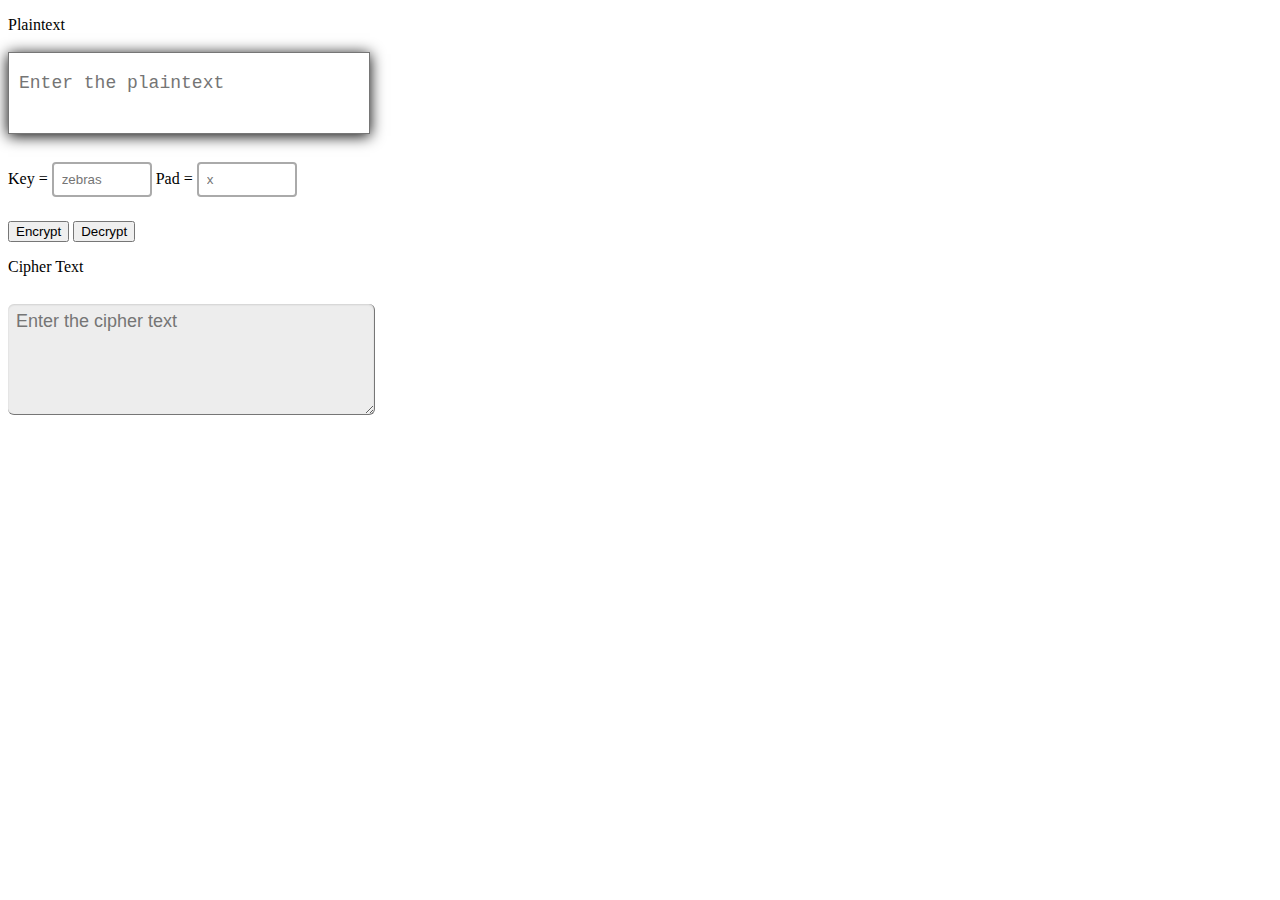
==== index.html @ 2fcd38ec "first commit" ====
<!DOCTYPE html>
<html>
<head>
	<title>Transposition Cipher Using Columnar Transposition</title>
	<script type="text/javascript" src="columnarCipher.js"></script>
	<link rel="stylesheet" type="text/css" href="1.css">
</head>
<body>

	<p>Plaintext<br/><br>
		<textarea id="plainText" name="plainText" rows="1" cols="50" placeholder="Enter the plaintext"></textarea>
	</p>
	
	<p>
		Key = <input type="text" name="key" id="key" size="10" placeholder="zebras">
		Pad = <input type="text" name="padChar" id="pc"	size="10" placeholder="x">
	</p>

	<p>
		<input type="button" name="btnEn" value="Encrypt" onclick="handleEncrypt()">
		<input type="button" name="btnDe" value="Decrypt" onclick="handleDecrypt()">
	</p>

	<p>Cipher Text<br/><br>
		<textarea id="cipherText" name="cipherText" rows="1" cols="50" placeholder="Enter the cipher text"></textarea>
	</p>
</body>
</html>
---- 1.css ----
#plainText {
	width:250px;
	overflow:hidden;
	background-color:#FFF;
	color:#222;
	font-family:Courier, monospace;
	font-weight:normal;
	font-size:18px;
	resize:none;
	line-height:20px;
	padding-left:10px;
	padding-right:100px;
	padding-top:20px;
	padding-bottom:40px;
	background-image:url(https://static.tumblr.com/maopbtg/nBUmgtogx/paper.png);
	-webkit-box-shadow: 0px 2px 14px #000;
	box-shadow: 0px 2px 14px #000;
}

#cipherText{
	margin-top: 10px;
	width: 350px;
	height: 100px;
	background: none repeat scroll 0 0 rgba(0, 0, 0, 0.07);
	border-color: -moz-use-text-color #FFFFFF #FFFFFF -moz-use-text-color;
	border-image: none;
	border-radius: 6px 6px 6px 6px;
	border-style: none solid solid none;
	border-width: medium 1px 1px medium;
	box-shadow: 0 1px 2px rgba(0, 0, 0, 0.12) inset;
	color: #555555;
	font-family: "Helvetica Neue",Helvetica,Arial,sans-serif;
	font-size: 18px;
	line-height: 1.4em;
	padding: 5px 8px;
	transition: background-color 0.2s ease 0s;
}

input[type=text]{
    width:100px;
    border:2px solid #aaa;
    border-radius:4px;
    margin:8px 0;
    outline:none;
    padding:8px;
    box-sizing:border-box;
    transition:.3s;
  }
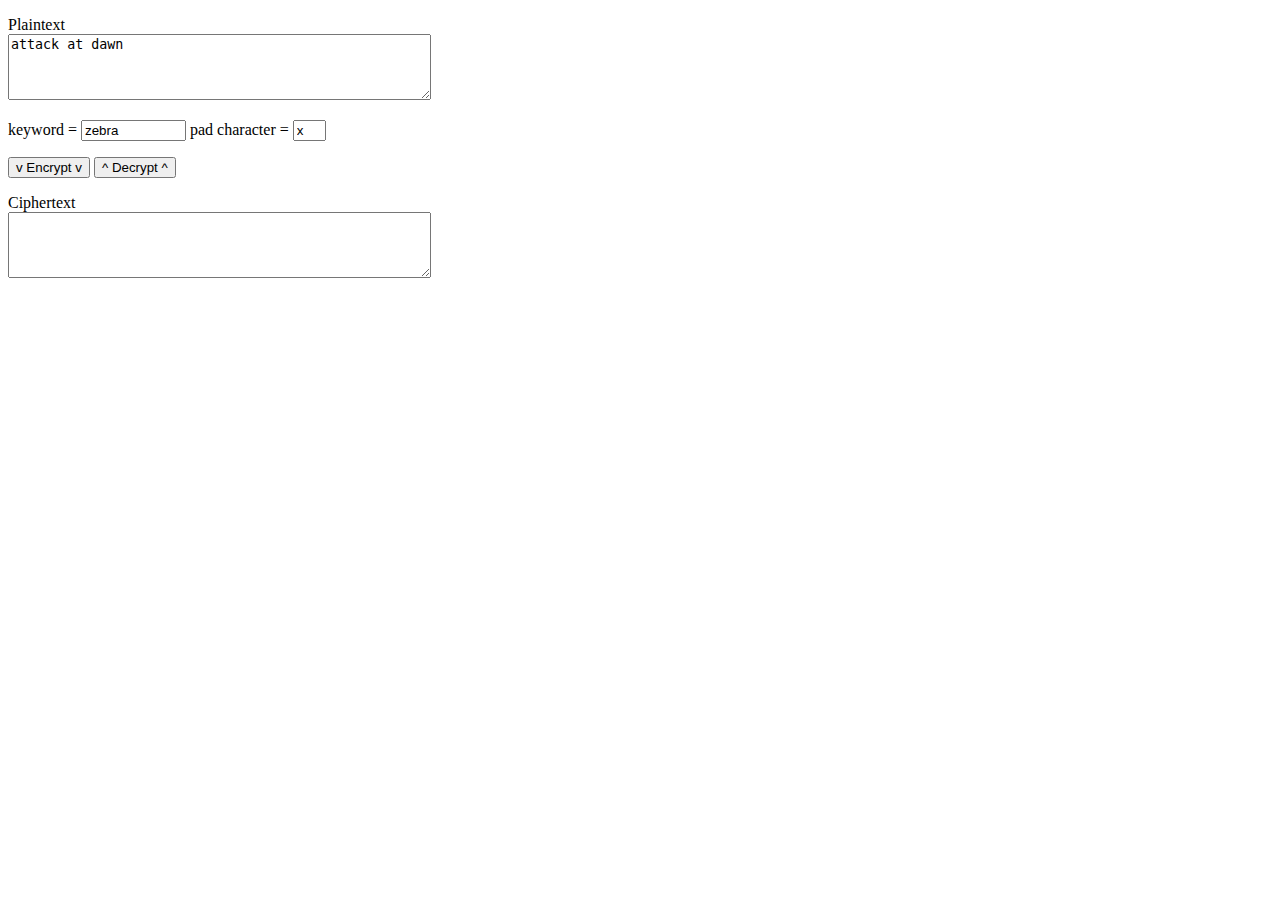
==== commit 235bac85: "perbaiki layout" ====
--- a/index.html
+++ b/index.html
@@ -6,23 +6,19 @@
 	<link rel="stylesheet" type="text/css" href="1.css">
 </head>
 <body>
-
-	<p>Plaintext<br/><br>
-		<textarea id="plainText" name="plainText" rows="1" cols="50" placeholder="Enter the plaintext"></textarea>
+	<p>Plaintext<br />
+	<textarea id="p" name="p" rows="4" cols="50">attack at dawn</textarea>
 	</p>
-	
 	<p>
-		Key = <input type="text" name="key" id="key" size="10" placeholder="zebras">
-		Pad = <input type="text" name="padChar" id="pc"	size="10" placeholder="x">
+	    keyword = <input id="key" name="key" size="10" value="zebra" type="text" />
+	    pad character = <input id="pc" name="pc" size="1" value="x" type="text" />
 	</p>
-
 	<p>
-		<input type="button" name="btnEn" value="Encrypt" onclick="handleEncrypt()">
-		<input type="button" name="btnDe" value="Decrypt" onclick="handleDecrypt()">
+	    <input type="button" name="btnEn" value="v Encrypt v" onclick="handleEncrypt()" />
+	    <input type="button" name="btnDe" value="^ Decrypt ^" onclick="handleDecrypt()" />
 	</p>
-
-	<p>Cipher Text<br/><br>
-		<textarea id="cipherText" name="cipherText" rows="1" cols="50" placeholder="Enter the cipher text"></textarea>
+	<p>Ciphertext<br />
+	    <textarea id="c" name="c" rows="4" cols="50"></textarea>
 	</p>
 </body>
 </html>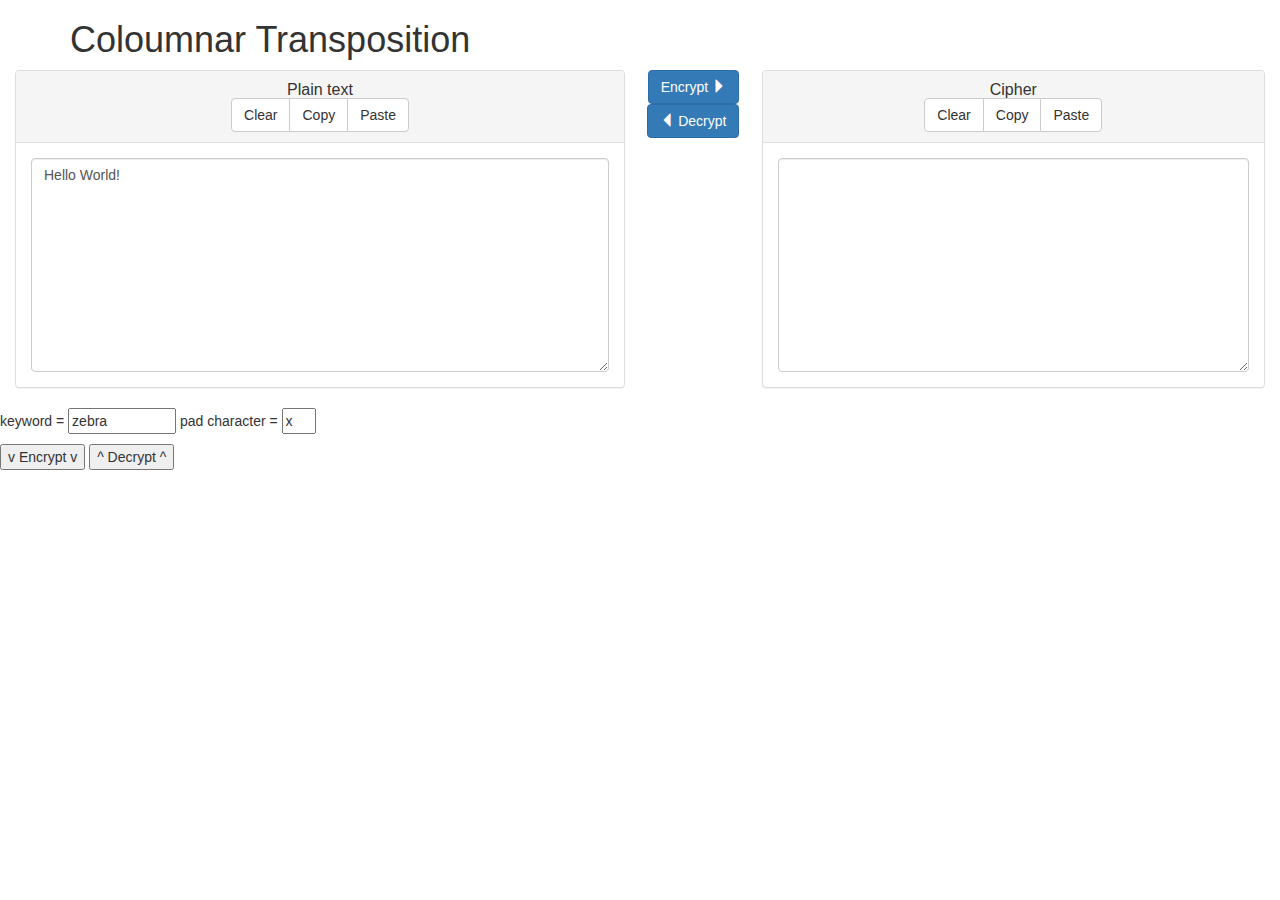
==== commit f89466fb: "add jquery" ====
--- a/index.html
+++ b/index.html
@@ -3,12 +3,90 @@
 <head>
 	<title>Transposition Cipher Using Columnar Transposition</title>
 	<script type="text/javascript" src="columnarCipher.js"></script>
-	<link rel="stylesheet" type="text/css" href="1.css">
+	<link rel="stylesheet" type="text/css" href="https://maxcdn.bootstrapcdn.com/bootstrap/3.3.5/css/bootstrap.min.css">
+	<script src="https://ajax.aspnetcdn.com/ajax/jQuery/jquery-3.3.1.min.js"></script>
+	<script >
+		$(document).ready(function () {
+		    // encrypt listener
+		    $('#encryptBtn').click(function () {
+		        var t = new Date();
+		        var ciphertext = Aes.Ctr.encrypt($('#plaintext').val(), $('#password').val(), 256);
+		        $('#encrypt-time').html(((new Date() - t)) + 'ms');
+		        $('#cipher').val(ciphertext);
+		    });
+
+		    // decrypt listener
+		    $('#decryptBtn').click(function () {
+		        var t = new Date();
+		        var plain = Aes.Ctr.decrypt($('#cipher').val(), $('#password').val(), 256);
+		        $('#decrypt-time').html(((new Date() - t)) + 'ms');
+		        $('#plaintext').val(plain);
+		    });
+
+
+		    $('#plaintextDiv .clear').click(function () {
+		        $('#plaintext').val("");
+		    });
+		    $('#cipherDiv .clear').click(function () {
+		        $('#cipher').val("");
+		    });
+
+
+		});
+	</script>
 </head>
 <body>
-	<p>Plaintext<br />
-	<textarea id="p" name="p" rows="4" cols="50">attack at dawn</textarea>
-	</p>
+	<div class="container">
+	     <h1>Coloumnar Transposition</h1> 
+	</div>
+	<div id="plaintextDiv" class="col-md-6">
+	    <div class="panel panel-default">
+	        <div class="panel-heading">
+	            <div class="row">
+	                 <h3 class="panel-title text-center">Plain text</h3>
+
+	            </div>
+	            <div class="row text-center">
+	                <div class="btn-group" role="group" aria-label="...">
+	                    <button class="clear btn btn-default">Clear</button>
+	                    <button class="copy btn btn-default">Copy</button>
+	                    <button class="paste btn btn-default">Paste</button>
+	                </div>
+	            </div>
+	        </div>
+	        <div class="panel-body">
+	            <textarea id="p" class="form-control" rows="10">Hello World!</textarea>
+	        </div>
+	    </div>
+	</div>
+	<div id="cipherDiv" class="col-md-1 text-center">
+	    <div class="row">
+	        <button id="encryptBtn" class="btn btn-primary ">Encrypt <i class="glyphicon glyphicon-triangle-right"></i></button>
+	    </div>
+	    <div class="row">
+	        <button id="decryptBtn" class="btn btn-primary "><i class="glyphicon glyphicon-triangle-left"></i> Decrypt</button>
+	    </div>
+	</div>
+	<div id="cipherDiv" class="col-md-5">
+	    <div class="panel panel-default">
+	        <div class="panel-heading">
+	            <div class="row">
+	                 <h3 class="panel-title text-center">Cipher</h3>
+
+	            </div>
+	            <div class="row text-center">
+	                <div class="btn-group" role="group" aria-label="...">
+	                    <button class="clear btn btn-default">Clear</button>
+	                    <button class="copy btn btn-default">Copy</button>
+	                    <button class="paste btn btn-default">Paste</button>
+	                </div>
+	            </div>
+	        </div>
+	        <div class="panel-body">
+	            <textarea id="c" class="form-control" rows="10"></textarea>
+	        </div>
+	    </div>
+	</div>
 	<p>
 	    keyword = <input id="key" name="key" size="10" value="zebra" type="text" />
 	    pad character = <input id="pc" name="pc" size="1" value="x" type="text" />
@@ -17,8 +95,5 @@
 	    <input type="button" name="btnEn" value="v Encrypt v" onclick="handleEncrypt()" />
 	    <input type="button" name="btnDe" value="^ Decrypt ^" onclick="handleDecrypt()" />
 	</p>
-	<p>Ciphertext<br />
-	    <textarea id="c" name="c" rows="4" cols="50"></textarea>
-	</p>
 </body>
 </html>